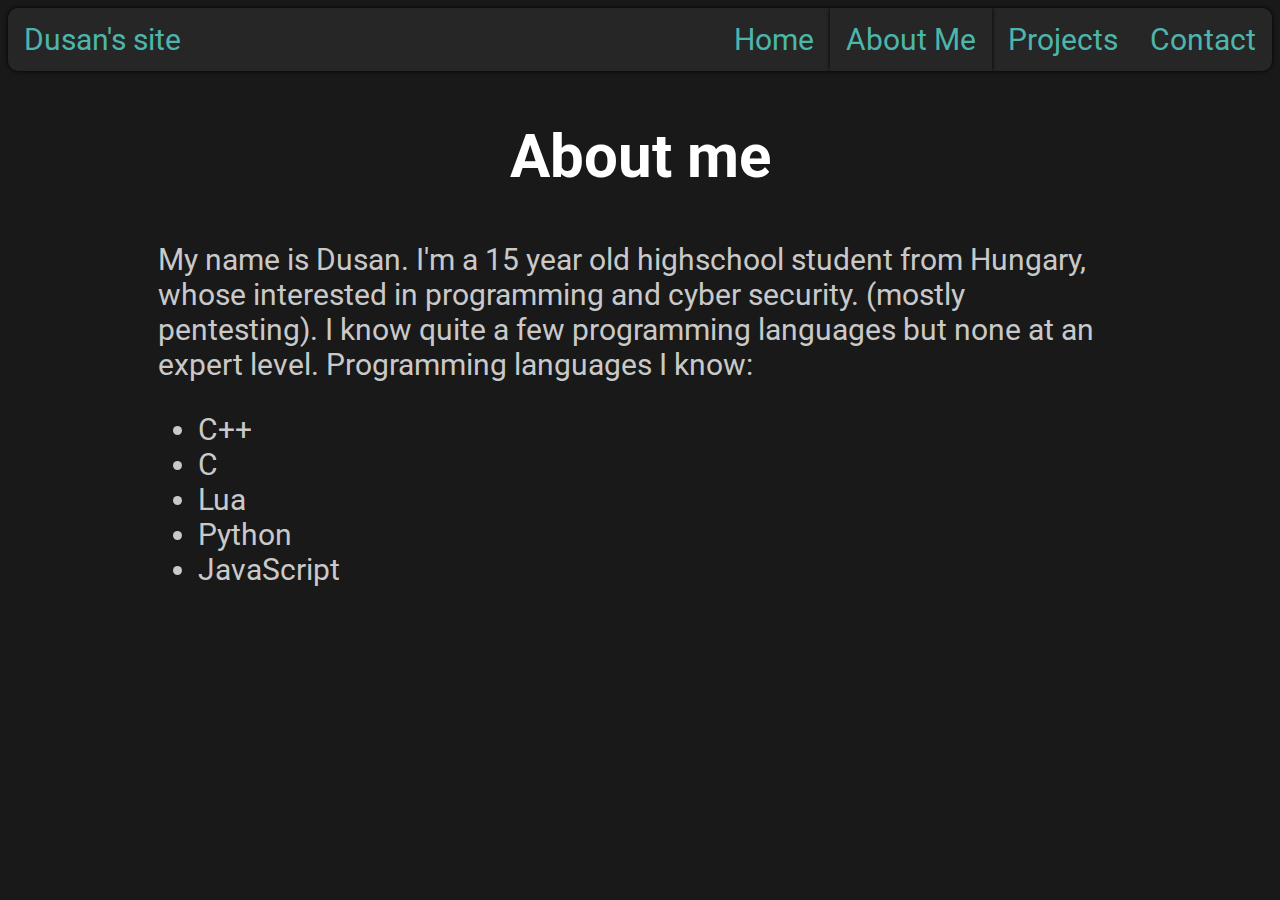
==== about.html @ 4cde829c "Website foundation" ====
<!DOCTYPE html>
<html lang="en" dir="ltr">
  <head>
    <meta charset="utf-8">
    <link rel="stylesheet" href="/styles/main.css">
    <title>About Me</title>
    <link rel="preconnect" href="https://fonts.googleapis.com">
    <link rel="preconnect" href="https://fonts.gstatic.com" crossorigin>
    <link href="https://fonts.googleapis.com/css2?family=Roboto&display=swap" rel="stylesheet">
  </head>
  <body>
      <nav class="main-nav">
        <ul>
            <li id="sitename"><p>Dusan's site</p></li>
            <li><a href="contact.html">Contact</a></li>
            <li><a href="projects.html">Projects</a></li>
            <li><a class="active" href="about.html">About Me</a></li>
            <li><a href="index.html">Home</a></li>
        </ul>
      </nav>
      <main class="simplepara">
        <h2>About me</h2>
        <p>My name is Dusan. I'm a 15 year old highschool student from Hungary, whose interested in programming and cyber security.
            (mostly pentesting). I know quite a few programming languages but none at an expert level. Programming languages I know: </p>
        <ul>
            <li><p>C++</p></li>
            <li><p>C</p></li>
            <li><p>Lua</p></li>
            <li><p>Python</p></li>
            <li><p>JavaScript</p></li>

        </ul>
      </main>
  </body>
</html>
---- styles/main.css ----
a, p, h1, h2, h3, h4, h5, h6 {
    font-family: 'Roboto', sans-serif;
}

h1, h2, h3, h4, h5, h6 {
  color: white;
  text-align: center;
}
h1{
  font-size: 80px;
}
h2 {
  font-size: 60px;
}

p, a, li {
  color: #c9c9c9;
  font-size: 30px;
}

body {
  background-color: #191919
}



.active {
    box-shadow: 0px 0px 4px black;
    color: #1DE9B6;
}

.main-nav li{
  float: right;
}

.main-nav li a{
  display: block;
  color: #4DB6AC;
  text-align: center;
  padding: 14px 16px;
  text-decoration: none;
}

.main-nav li a:hover{
  background-color: #333333;
}

.main-nav ul{
  list-style-type: none;
  margin: 0;
  padding: 0;
  border-radius: 10px;
  overflow: hidden;
  background-color: #262626;
  box-shadow: 0px 0px 4px black;
}

#sitename {
  float: left;
}

#sitename p{
  display: block;
  color: #4DB6AC;
  text-align: center;
  padding: 14px 16px;
  text-decoration: none;
  margin: 0;
}

header {
  text-align: center;
}

.simplepara p{
  margin-left: 150px;
  margin-right: 150px;
}
.simplepara ul p{
  margin: 0;
}

.simplepara li {
  margin-left: 150px;
}

.project p{
  padding: 10px;
  display: inline-flexbox;
}
.project img{
  float: left;
}
.project{
  position: relative;
  margin: 0 auto;
  background-color: #262626;
  padding: 20px;
  width: 500px;
  text-align: center;
  float: left;
  border-radius: 30px;
  box-shadow: 0px 0px 6px #1DE9B6;

}

@media screen and (max-width: 780px) {
  #sitename {
    float: none;
    font-weight: bold;
    visibility: hidden;
    margin: 0;
    padding: 0;
    height: 0;
    width: 0;
  }
  .main-nav ul li {
    float: none;
  }

  h1 {
    font-size: 67px;
  }
  .simplepara p{
    margin-left: 0;
    margin-right: 0;
  }
}
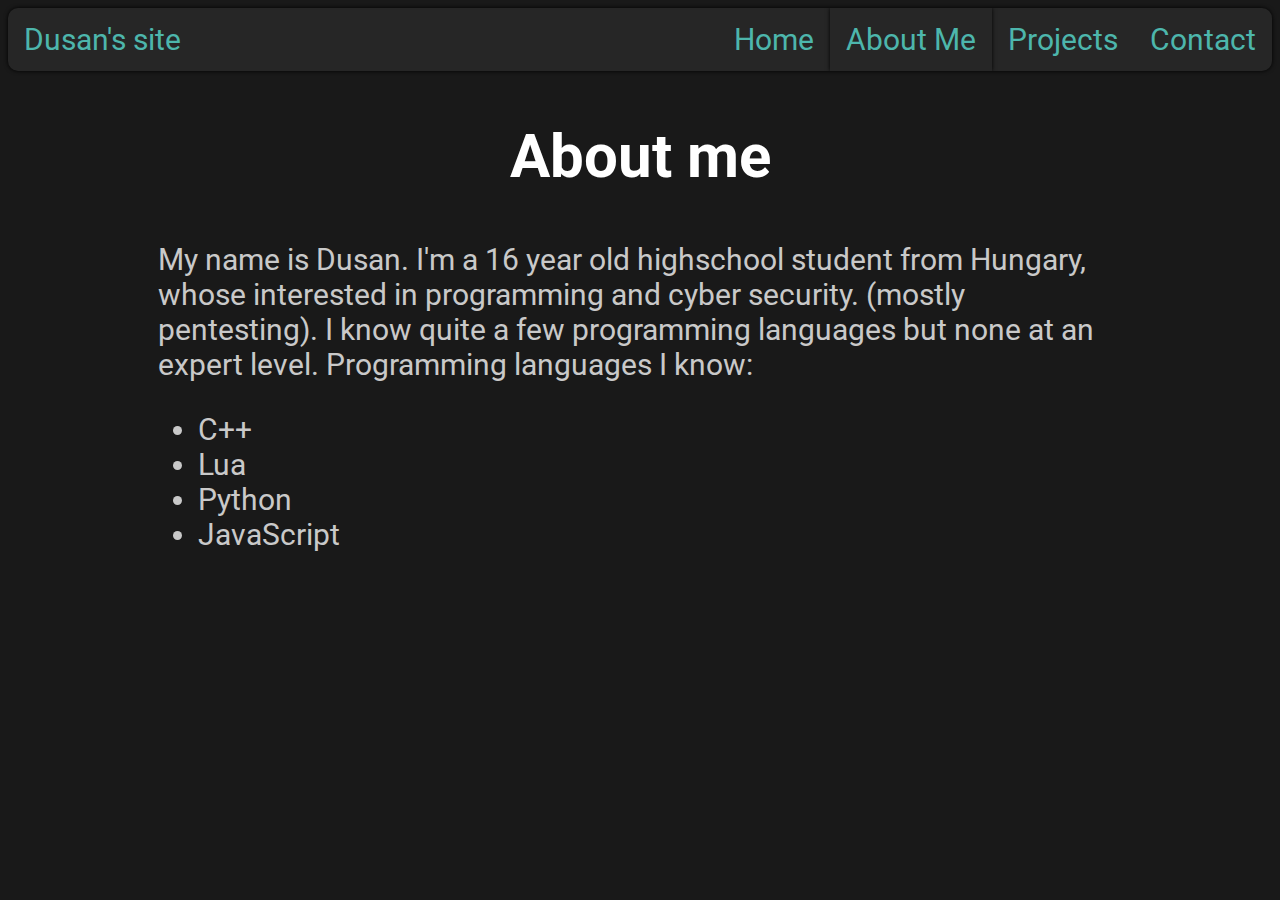
==== commit 23a7bea1: "Update and added project" ====
--- a/about.html
+++ b/about.html
@@ -20,11 +20,10 @@
       </nav>
       <main class="simplepara">
         <h2>About me</h2>
-        <p>My name is Dusan. I'm a 15 year old highschool student from Hungary, whose interested in programming and cyber security.
+        <p>My name is Dusan. I'm a 16 year old highschool student from Hungary, whose interested in programming and cyber security.
             (mostly pentesting). I know quite a few programming languages but none at an expert level. Programming languages I know: </p>
         <ul>
             <li><p>C++</p></li>
-            <li><p>C</p></li>
             <li><p>Lua</p></li>
             <li><p>Python</p></li>
             <li><p>JavaScript</p></li>
--- a/styles/main.css
+++ b/styles/main.css
@@ -93,7 +93,7 @@
 }
 .project{
   position: relative;
-  margin: 0 auto;
+  margin: 0px 0px 20px 20px;
   background-color: #262626;
   padding: 20px;
   width: 500px;
